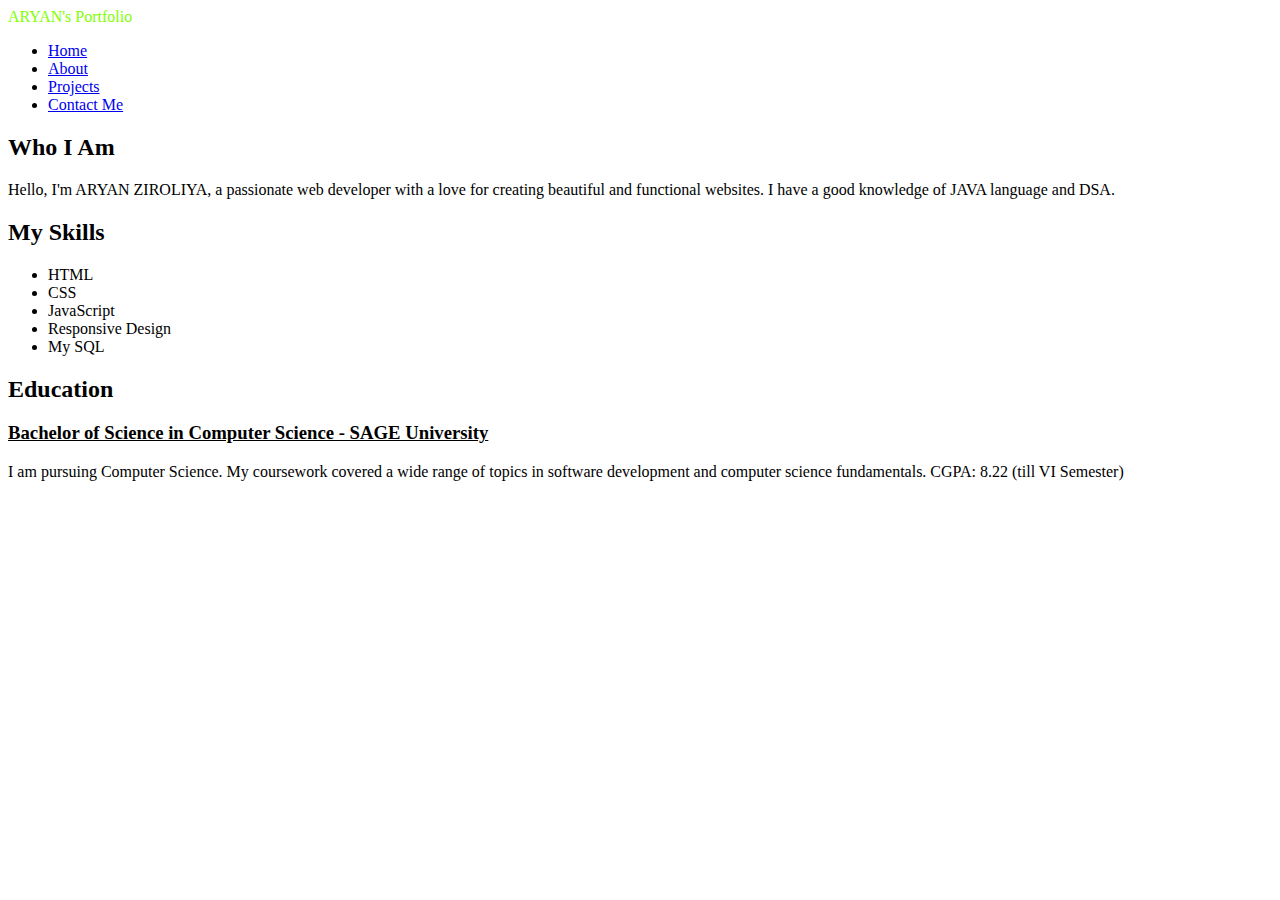
==== aboutt.html @ 4a0d5033 "about.html added" ====
<!DOCTYPE html>
<html lang="en">
<head>
    <meta charset="UTF-8">
    <meta name="viewport" content="width=device-width, initial-scale=1.0">
    <title>About Me - My Portfolio</title>
    <link rel="stylesheet" href="portfolio.css">
</head>
<body>
    <header>
        <nav>
            <div  style="color: chartreuse;" class="left">ARYAN's Portfolio</div>
            <div class="right">
                <ul>
                    <li><a class="active" href="/portfolio.html">Home</a></li>
                    <li><a href="/aboutt.html">About</a></li>
                    <li><a href="/projects.html">Projects</a></li>
                    <li><a href="/contact.html">Contact Me</a></li>
                </ul>
            </div>
        </nav>
    </header>
    <section class="about">
        <h2 class="head-color">Who I Am</h2>
        <p class="globalmar">
            Hello, I'm ARYAN ZIROLIYA, a passionate web developer with a love for creating beautiful and functional websites.
             I have a good knowledge of JAVA language and DSA.
        </p>
    </section>

    <section class="skills">
        <h2 class="head-color">My Skills</h2>
        <div class="globalmar" >
        <ul  >
            <li>HTML</li>
            <li>CSS</li>
            <li>JavaScript</li>
            <li>Responsive Design</li>
            <li>My SQL</li>
        </ul></div>
    </section>

   
    <section class="education">
        <h2 class="head-color" class="head-color">Education</h2>
        <h3  class="globalmar"><u> Bachelor of Science in Computer Science - SAGE University</u></h3>
        <p  class="globalmar"> 
           <per>I am pursuing Computer Science.
             My coursework covered a wide range of topics in software development and computer science fundamentals.            
             CGPA: 8.22 (till VI Semester)</per>
        </p>
    </section>

    
</body>
</html>
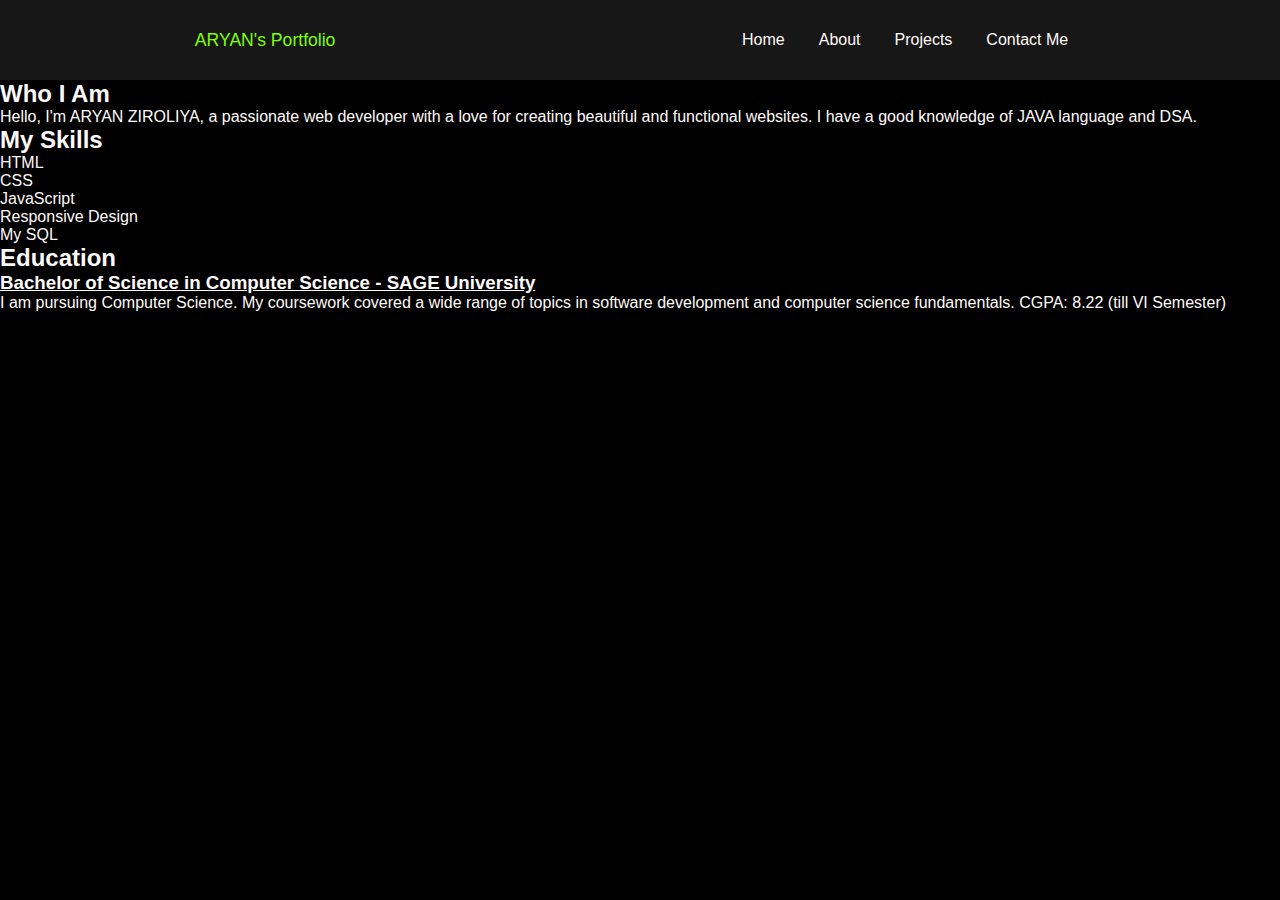
==== commit 1c95add1: "Update aboutt.html" ====
--- a/aboutt.html
+++ b/aboutt.html
@@ -12,10 +12,10 @@
             <div  style="color: chartreuse;" class="left">ARYAN's Portfolio</div>
             <div class="right">
                 <ul>
-                    <li><a class="active" href="/portfolio.html">Home</a></li>
-                    <li><a href="/aboutt.html">About</a></li>
-                    <li><a href="/projects.html">Projects</a></li>
-                    <li><a href="/contact.html">Contact Me</a></li>
+                    <li><a class="active" href="portfolio.html">Home</a></li>
+                    <li><a href="aboutt.html">About</a></li>
+                    <li><a href="projects.html">Projects</a></li>
+                    <li><a href="contact.html">Contact Me</a></li>
                 </ul>
             </div>
         </nav>
--- a/portfolio.css
+++ b/portfolio.css
@@ -0,0 +1,205 @@
+/* Base styles for all screen sizes */
+* {
+    padding: 0%;
+    margin: 0%;
+    font-family: 'Gill Sans', 'Gill Sans MT', Calibri, 'Trebuchet MS', sans-serif;
+    color: #fffafa;
+}
+
+body {
+    background-color: rgb(0, 0, 0);
+    font-family: fantasy;
+}
+
+nav {
+    display: flex;
+    justify-content: space-around;
+    align-items: center;
+    height: 80px;
+    background-color: rgb(24, 23, 23);
+}
+
+nav ul {
+    display: flex;
+    justify-content: center;
+}
+
+nav ul li {
+    list-style: none;
+    margin: 0 17px;
+}
+
+nav ul li a {
+    text-decoration: none;
+}
+
+nav ul li a:hover {
+    color: aqua;
+    text-decoration: none;
+}
+
+header nav {
+    z-index: 999;
+    position: sticky;
+    top: 0;
+    left: 0;
+}
+
+.left {
+    font-size: 1.1rem;
+}
+
+.firstSection {
+    display: flex;
+    height: 293px;
+    justify-content: space-around;
+    margin: 100px 0;
+    background-color: rgb(0, 0, 0);
+}
+
+.firstSection > div {
+    width: 40%;
+}
+
+.leftSection {
+    margin: 30px 0;
+    font-size: 2rem;
+    width: 60%;
+    max-width: 80vw;
+    margin: auto;
+}
+
+.leftSection .btn {
+    color: #28b3a1;
+    color: #585134;
+    background-color: #ffffff;
+    padding: 9px 18px;
+    margin: 43px 0px;
+    font-size: 16px;
+    border-radius: 7px;
+    cursor: pointer;
+}
+
+.rightSection img {
+    width: 80%;
+}
+
+.aqua {
+    color: aqua;
+}
+
+#element {
+    color: aqua;
+}
+
+.secondSection {
+    max-width: 80vw;
+    margin: auto;
+    height: 70vh;
+}
+
+.secondSection h1 {
+    font-size: 1.5rem;
+}
+
+.secondSection .box {
+    background-color: white;
+    width: 80vw;
+    height: 2px;
+    margin: 56px 0;
+    display: flex;
+}
+
+.image-top {
+    width: 30px;
+    position: relative;
+    top: -30px;
+    left: -3px;
+}
+
+.secondSection .vertical {
+    height: 93px;
+    background-color: white;
+    width: 1px;
+    margin: 0 100px;
+}
+
+.vertical-title {
+    top: 74px;
+    position: relative;
+}
+
+main hr {
+    border: 0;
+    background-color: aqua;
+    height: 1.2px;
+    margin: 80px 84px;
+}
+
+.textgrey {
+    color: grey;
+}
+
+footer {
+    background-color: #0a0f27;
+}
+
+.footer {
+    justify-content: space-evenly;
+    display: flex;
+    padding: 23px 43px;
+}
+
+.footer ul {
+    list-style: none;
+}
+
+.footer > div {
+    width: 11px;
+}
+
+.footer-second ul {
+    list-style: none;
+    text-align: center;
+}
+
+footer .footer-rights {
+    text-align: center;
+    color: grey;
+}
+
+/* Tablet Styles (Up to 768px) */
+@media screen and (max-width: 768px) {
+    nav ul li {
+        margin: 0 10px; /* Adjusted margin for smaller screens */
+    }
+
+    .leftSection {
+        font-size: 1.5rem; /* Adjusted font size for smaller screens */
+    }
+
+    .rightSection img {
+        width: 100%; /* Adjusted image width for smaller screens */
+    }
+}
+
+/* Mobile Styles (Up to 480px) */
+@media screen and (max-width: 480px) {
+    nav {
+        height: 60px; /* Reduced nav height for mobile */
+    }
+
+    nav ul li {
+        margin: 0 5px; /* Further adjusted margin for smaller screens */
+    }
+
+    .leftSection {
+        font-size: 1.2rem; /* Adjusted font size for smaller screens */
+    }
+
+    .rightSection img {
+        width: 100%; /* Adjusted image width for smaller screens */
+    }
+
+    /* Additional mobile-specific styles can be added here */
+}
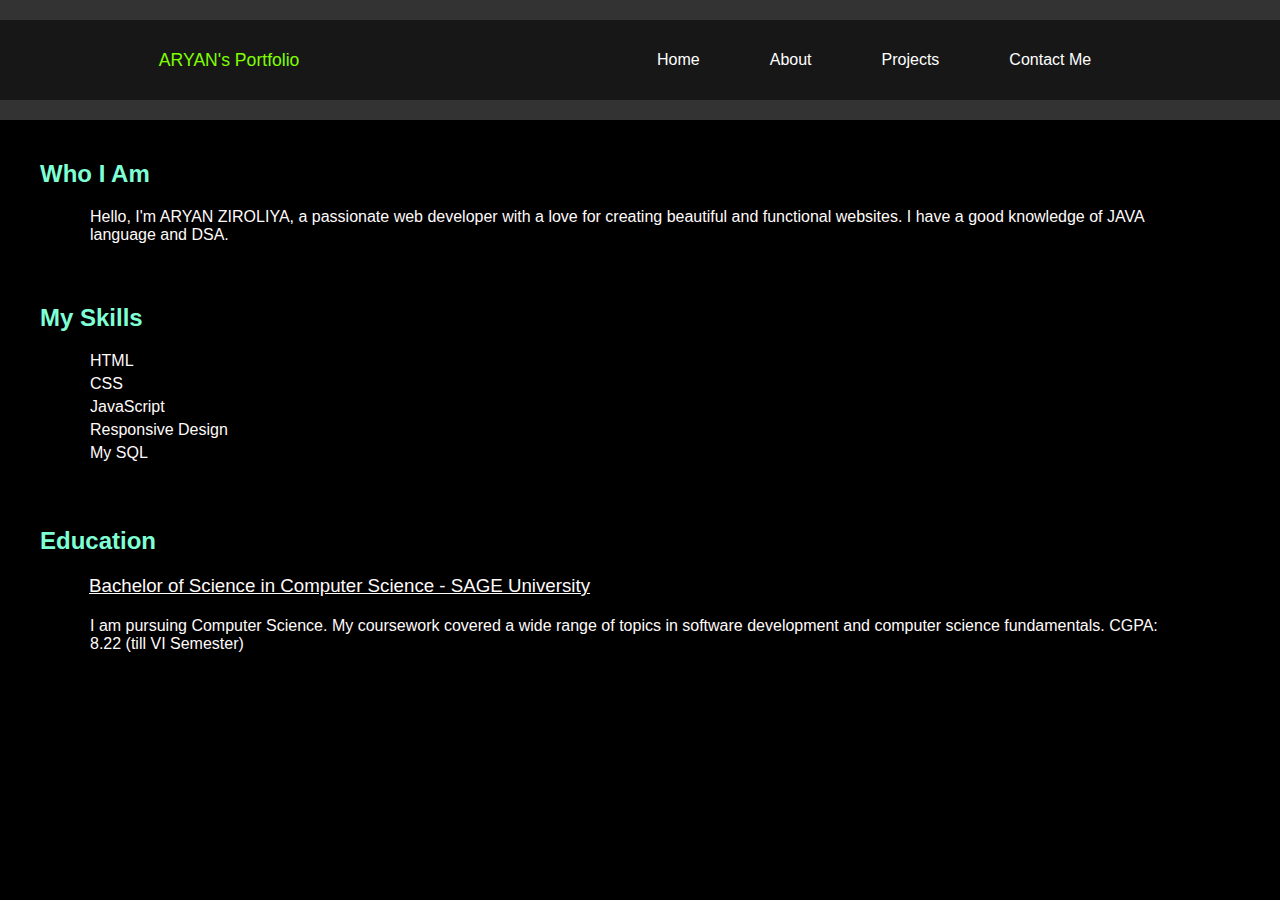
==== commit 76483f17: "Update aboutt.html" ====
--- a/aboutt.html
+++ b/aboutt.html
@@ -12,8 +12,8 @@
             <div  style="color: chartreuse;" class="left">ARYAN's Portfolio</div>
             <div class="right">
                 <ul>
-                    <li><a class="active" href="portfolio.html">Home</a></li>
-                    <li><a href="aboutt.html">About</a></li>
+                   <li><a href="portfolio.html">Home</a></li>
+                    <li><a class="active" href="aboutt.html">About</a></li>
                     <li><a href="projects.html">Projects</a></li>
                     <li><a href="contact.html">Contact Me</a></li>
                 </ul>
--- a/portfolio.css
+++ b/portfolio.css
@@ -1,4 +1,4 @@
-/* Base styles for all screen sizes */
+
 * {
     padding: 0%;
     margin: 0%;
@@ -9,7 +9,9 @@
 body {
     background-color: rgb(0, 0, 0);
     font-family: fantasy;
-}
+
+}
+
 
 nav {
     display: flex;
@@ -21,24 +23,27 @@
 
 nav ul {
     display: flex;
-    justify-content: center;
+    justify-content: center
 }
 
 nav ul li {
     list-style: none;
     margin: 0 17px;
+
 }
 
 nav ul li a {
+
     text-decoration: none;
+
 }
 
 nav ul li a:hover {
     color: aqua;
     text-decoration: none;
-}
-
-header nav {
+
+}
+header nav{
     z-index: 999;
     position: sticky;
     top: 0;
@@ -55,9 +60,11 @@
     justify-content: space-around;
     margin: 100px 0;
     background-color: rgb(0, 0, 0);
-}
-
-.firstSection > div {
+
+}
+
+.firstSection>div {
+
     width: 40%;
 }
 
@@ -67,8 +74,8 @@
     width: 60%;
     max-width: 80vw;
     margin: auto;
-}
-
+
+}
 .leftSection .btn {
     color: #28b3a1;
     color: #585134;
@@ -82,6 +89,9 @@
 
 .rightSection img {
     width: 80%;
+
+
+
 }
 
 .aqua {
@@ -93,13 +103,16 @@
 }
 
 .secondSection {
+
+
     max-width: 80vw;
     margin: auto;
     height: 70vh;
 }
 
 .secondSection h1 {
-    font-size: 1.5rem;
+    font-size: 1.5 rem;
+
 }
 
 .secondSection .box {
@@ -122,7 +135,10 @@
     background-color: white;
     width: 1px;
     margin: 0 100px;
-}
+
+
+}
+
 
 .vertical-title {
     top: 74px;
@@ -141,7 +157,9 @@
 }
 
 footer {
+
     background-color: #0a0f27;
+
 }
 
 .footer {
@@ -154,12 +172,13 @@
     list-style: none;
 }
 
-.footer > div {
+.footer>div {
     width: 11px;
 }
 
 .footer-second ul {
     list-style: none;
+
     text-align: center;
 }
 
@@ -168,38 +187,154 @@
     color: grey;
 }
 
-/* Tablet Styles (Up to 768px) */
-@media screen and (max-width: 768px) {
-    nav ul li {
-        margin: 0 10px; /* Adjusted margin for smaller screens */
-    }
-
-    .leftSection {
-        font-size: 1.5rem; /* Adjusted font size for smaller screens */
-    }
-
-    .rightSection img {
-        width: 100%; /* Adjusted image width for smaller screens */
-    }
-}
-
-/* Mobile Styles (Up to 480px) */
-@media screen and (max-width: 480px) {
-    nav {
-        height: 60px; /* Reduced nav height for mobile */
-    }
-
-    nav ul li {
-        margin: 0 5px; /* Further adjusted margin for smaller screens */
-    }
-
-    .leftSection {
-        font-size: 1.2rem; /* Adjusted font size for smaller screens */
-    }
-
-    .rightSection img {
-        width: 100%; /* Adjusted image width for smaller screens */
-    }
-
-    /* Additional mobile-specific styles can be added here */
-}
+
+
+/* Aboutt page */
+
+
+
+header {
+    background-color: #333;
+    color: #fff;
+    text-align: center;
+    padding: 20px 0;
+}
+
+header h1 {
+    margin: 0;
+}
+
+nav ul {
+    list-style-type: none;
+    padding: 0;
+}
+
+nav ul li {
+    display: inline;
+    margin-right: 30px;
+    margin-left: 40px;
+}
+
+nav a {
+    text-decoration: none;
+    color: #fff;
+}
+
+.about,
+.skills,
+.project,
+.education
+ {
+    background-color: #000000;
+    padding: 20px;
+    margin: 20px;
+    border-radius: 5px;
+    box-shadow: 0 0 5px rgba(0, 0, 0, 0.2);
+}
+
+.skills ul,
+.project h3,
+.education h3 {
+    margin: 0;
+    padding: 0;
+}
+
+.project ul li{
+    list-style-type: none;
+}
+
+.skills li {
+    list-style-type: none;
+    margin-bottom: 5px;
+}
+
+footer {
+    text-align: center;
+    padding: 10px 0;
+    background-color: #333;
+    color: #fff;
+}
+
+.globalmar{
+    margin-top: inherit;
+    margin-left: 50px;
+    margin-right: 50px;
+}
+
+
+
+/* contact page */
+
+section{
+    margin: 30px 30px 30px 30px;
+    padding: 10px 10px 10px;
+}
+.contact ul {
+    list-style-type: none;
+    padding: 0;
+}
+
+.contact li {
+    margin-bottom: 10px;
+}
+
+.contact a {
+    text-decoration: none;
+    color: #007BFF;
+}
+
+.contact-form label,
+.contact-form textarea,
+.contact-form input[type="text"],
+.contact-form input[type="email"],
+.contact-form button {
+    display: block;
+    width: 100%;
+    margin-bottom: 10px;
+}
+
+.contact-form label {
+    font-weight: bold;
+}
+
+.contact-form textarea {
+    resize: vertical;
+    min-height: 100px;
+}
+
+.contact-form button {
+    background-color: #007BFF;
+    color: #fff;
+    border: none;
+    padding: 10px 20px;
+    cursor: pointer;
+}
+
+.contact-form button:hover {
+    background-color: #0056b3;
+}
+
+
+.contact div li {
+    list-style: none;
+    margin-left: 55px;
+    margin-top: 20px;
+    display: -webkit-box;
+}
+.contact div li p{
+    margin-left: 10px;
+}
+.head-color{
+    color: aquamarine;
+}
+.education h3 {
+    margin: 20px 49px;
+    font-weight: 500;
+}
+
+section.project {
+    height: 60vh;
+}
+
+
+
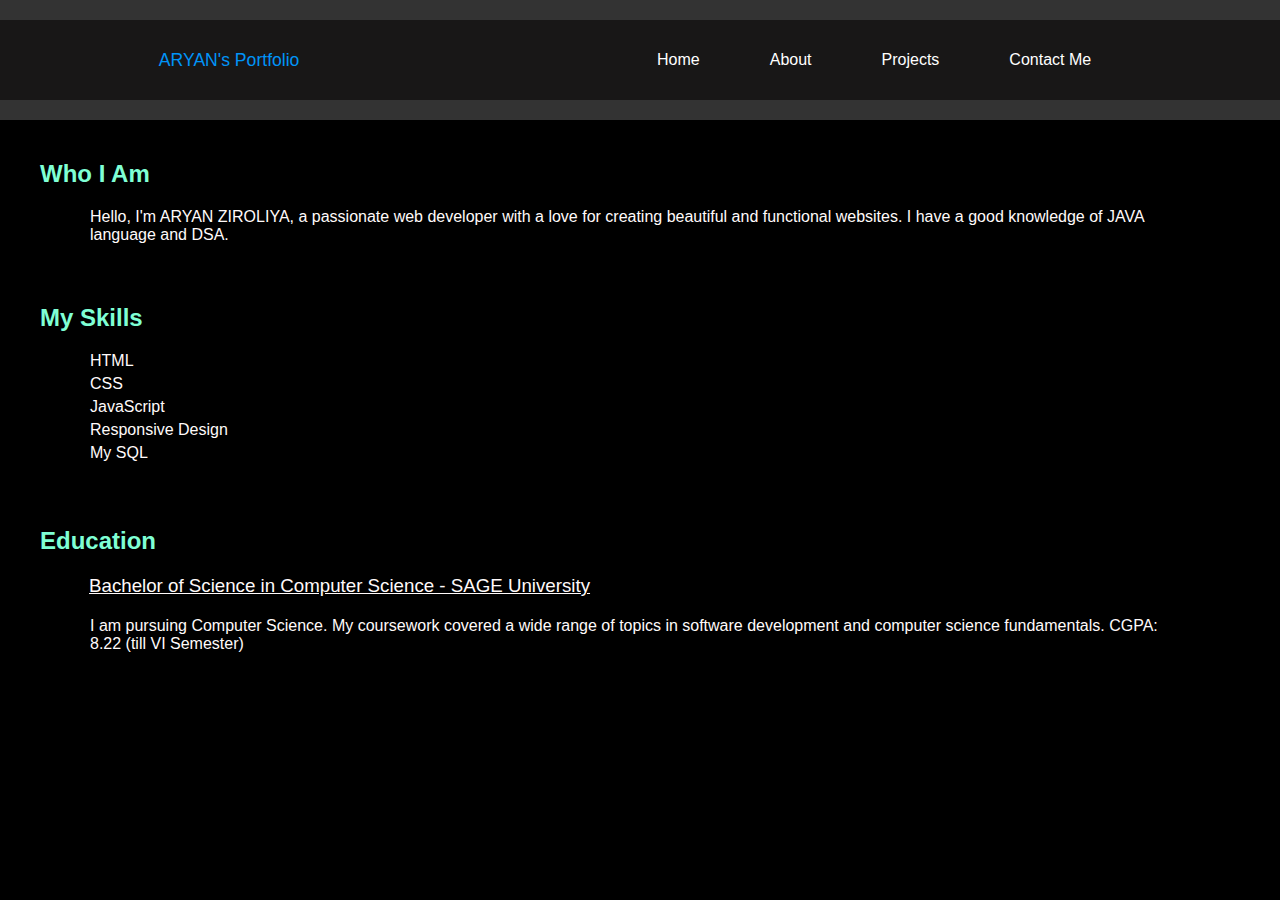
==== commit 6ac3261a: "Update aboutt.html" ====
--- a/aboutt.html
+++ b/aboutt.html
@@ -9,12 +9,12 @@
 <body>
     <header>
         <nav>
-            <div  style="color: chartreuse;" class="left">ARYAN's Portfolio</div>
+            <div  style="color: rgb(0, 148, 247);" class="left">ARYAN's Portfolio</div>
             <div class="right">
                 <ul>
-                   <li><a href="portfolio.html">Home</a></li>
+                   <li><a href="https://venerable-quokka-86e01a.netlify.app">Home</a></li>
                     <li><a class="active" href="aboutt.html">About</a></li>
-                    <li><a href="projects.html">Projects</a></li>
+                    <li><a href="project.html">Projects</a></li>
                     <li><a href="contact.html">Contact Me</a></li>
                 </ul>
             </div>
--- a/portfolio.css
+++ b/portfolio.css
@@ -335,6 +335,32 @@
 section.project {
     height: 60vh;
 }
-
-
-
+/* project */
+.project{
+    margin-left: 300px;
+}
+.project ul{
+    margin-left: 30px;
+    list-style-type: decimal;
+}
+.project ul li {
+    display: flex;
+    justify-content: normal;
+    margin-left: 160px;
+}
+.project ul div li i {
+    margin: 5px 5px 5px 5px;
+    
+   
+}
+.project ul div li a {
+    margin: 5px 5px 5px 5px;
+    
+   
+}
+.project ul div {
+    margin-top: 50px;
+}
+
+
+
